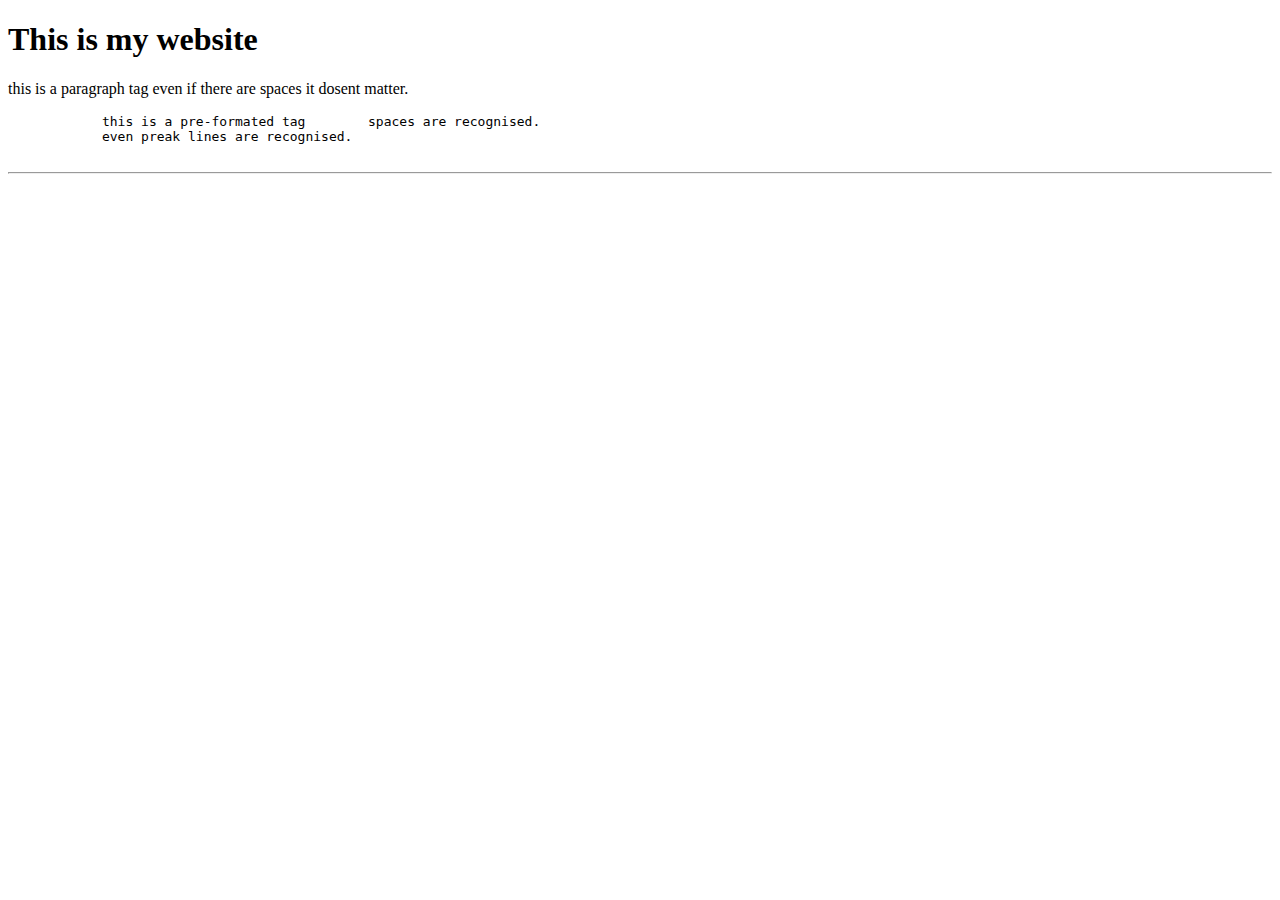
==== index.html @ dd1cd7f6 "commited index.html" ====
<!DOCTYPE html>
<html>
    <body>
        <title>
            This is my first front-end project
        </title>
        <h1>
            This is my website
        </h1>
        <p>
            this is a paragraph tag even if there are           spaces it dosent matter.
        </p>
        <pre>
            this is a pre-formated tag        spaces are recognised.
            even preak lines are recognised.
        </pre>
        <hr>
    </body>
</html>
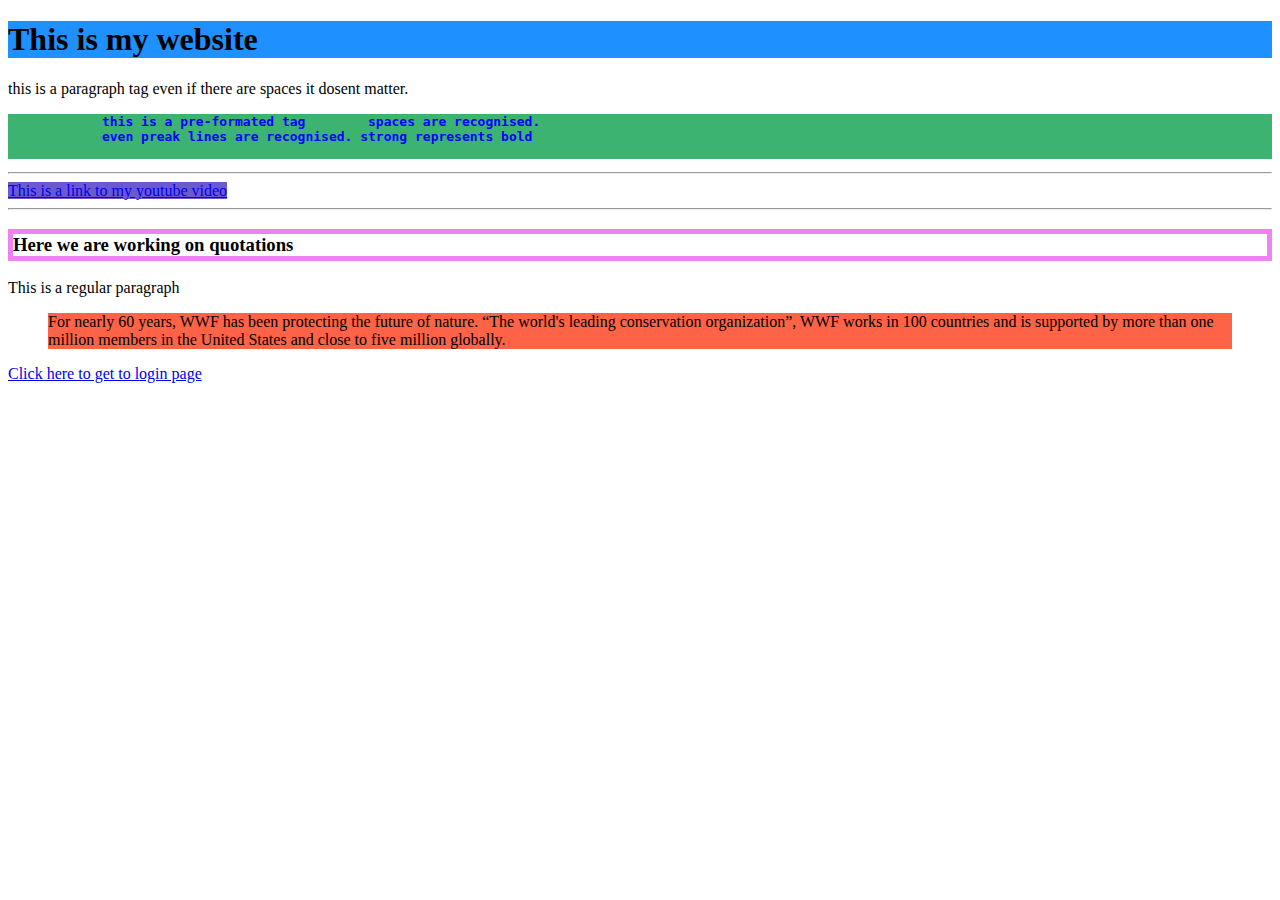
==== commit d82ed024: "first commit" ====
--- a/index.html
+++ b/index.html
@@ -4,16 +4,37 @@
         <title>
             This is my first front-end project
         </title>
-        <h1>
+        <h1 style="background-color:dodgerblue; ">
             This is my website
         </h1>
         <p>
             this is a paragraph tag even if there are           spaces it dosent matter.
         </p>
-        <pre>
-            this is a pre-formated tag        spaces are recognised.
-            even preak lines are recognised.
+        <pre style="background-color:mediumseagreen; color:blue">
+           <strong> this is a pre-formated tag        spaces are recognised.
+            even preak lines are recognised. strong represents bold</strong>
         </pre>
         <hr>
+        <a style="background-color:slateblue;" href="https://www.youtube.com/watch?v=Ghc-gibMHJE" target="_blank" alt="This is a link to youtube">
+            This is a link to my youtube video   
+        </a>
+        <hr>
+        <h3 style="border:5px solid violet;">
+            Here we are working on quotations
+        </h3>
+        <p>
+            This is a regular paragraph
+        </p>
+        <blockquote style="background-color:Tomato;">
+            For nearly 60 years, WWF has been protecting the future of nature. 
+            <q>The world's leading conservation organization</q>, WWF works in 100
+            countries and is supported by more than one million members in the United States and close to 
+            five million globally.
+        </blockquote>
+
+        <a href="login.html">
+            Click here to get to login page
+        </a>
+
     </body>
 </html>